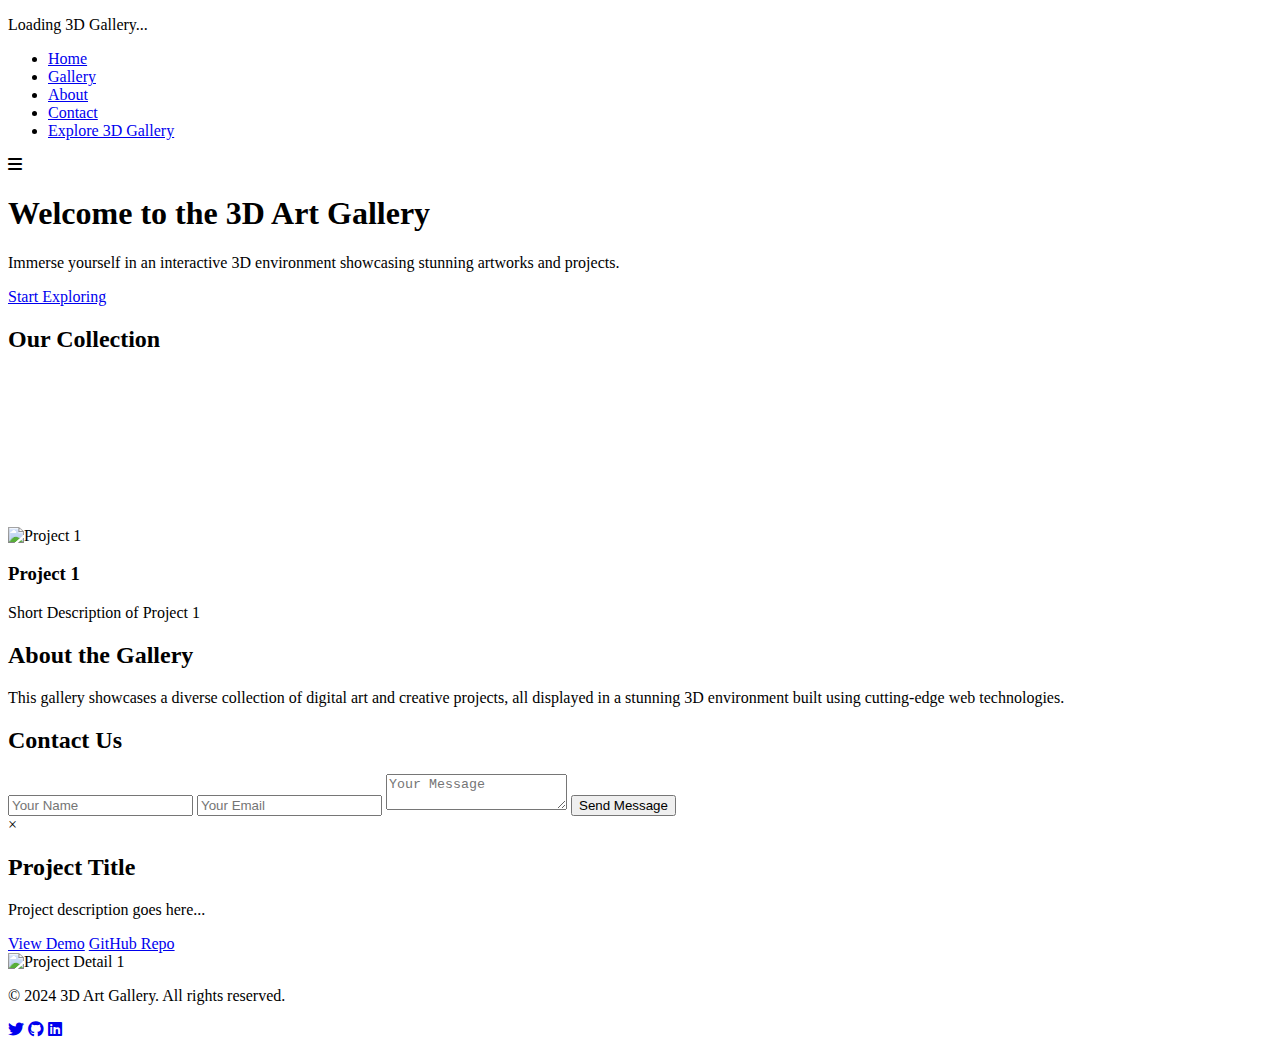
==== unknownProject/index.html @ 8d20e40d "test" ====
<!DOCTYPE html>
<html lang="en">
  <head>
    <meta charset="UTF-8" />
    <meta name="viewport" content="width=device-width, initial-scale=1.0" />
    <meta http-equiv="X-UA-Compatible" content="ie=edge" />
    <title>3D Art Gallery Experience</title>

    <!-- External Stylesheets -->
    <link rel="stylesheet" href="styles.css" />
    <!-- Main CSS -->
    <link
      rel="stylesheet"
      href="https://cdnjs.cloudflare.com/ajax/libs/font-awesome/6.0.0/css/all.min.css"
    />
    <!-- Icons -->

    <!-- Meta Tags for SEO -->
    <meta
      name="description"
      content="Explore a unique interactive 3D gallery showcasing artworks, projects, and more."
    />
    <meta
      name="keywords"
      content="3D gallery, interactive, art, portfolio, web development, three.js"
    />
  </head>
  <body>
    <!-- Full-Screen Overlay Loader -->
    <div id="loading-overlay">
      <div class="spinner"></div>
      <p>Loading 3D Gallery...</p>
    </div>

    <!-- Navigation Bar with Sticky Effect -->
    <header id="navbar">
      <nav>
        <ul class="nav-links">
          <li><a href="#home">Home</a></li>
          <li><a href="#gallery">Gallery</a></li>
          <li><a href="#about">About</a></li>
          <li><a href="#contact">Contact</a></li>
          <li><a href="#explore" class="btn-primary">Explore 3D Gallery</a></li>
        </ul>
        <div class="menu-toggle"><i class="fas fa-bars"></i></div>
        <!-- Mobile Menu Icon -->
      </nav>
    </header>

    <!-- Hero Section -->
    <section id="home" class="hero">
      <div class="hero-content">
        <h1>Welcome to the 3D Art Gallery</h1>
        <p>
          Immerse yourself in an interactive 3D environment showcasing stunning
          artworks and projects.
        </p>
        <a href="#explore" class="btn-primary">Start Exploring</a>
      </div>
      <div class="hero-bg"></div>
      <!-- Background Image/Video -->
    </section>

    <!-- 3D Gallery Section -->
    <section id="gallery">
      <div class="gallery-container">
        <h2>Our Collection</h2>
        <div id="canvas-container">
          <canvas id="threejs-canvas"></canvas>
          <!-- 3D Scene Rendered Here -->
        </div>

        <!-- Project Thumbnails -->
        <div class="project-thumbnails">
          <!-- Dynamic Thumbnails Generated via JS -->
          <!-- Example Static Thumbnail -->
          <div class="project-item" data-project="project1">
            <img src="project1-thumb.jpg" alt="Project 1" />
            <div class="project-info">
              <h3>Project 1</h3>
              <p>Short Description of Project 1</p>
            </div>
          </div>
          <!-- More Projects... -->
        </div>
      </div>
    </section>

    <!-- About Section -->
    <section id="about" class="about">
      <div class="about-content">
        <h2>About the Gallery</h2>
        <p>
          This gallery showcases a diverse collection of digital art and
          creative projects, all displayed in a stunning 3D environment built
          using cutting-edge web technologies.
        </p>
      </div>
    </section>

    <!-- Contact Section -->
    <section id="contact" class="contact">
      <div class="contact-content">
        <h2>Contact Us</h2>
        <form id="contact-form">
          <input type="text" name="name" placeholder="Your Name" required />
          <input type="email" name="email" placeholder="Your Email" required />
          <textarea
            name="message"
            placeholder="Your Message"
            required
          ></textarea>
          <button type="submit" class="btn-primary">Send Message</button>
        </form>
      </div>
    </section>

    <!-- Project Modal (For Showing Project Details) -->
    <div id="project-modal" class="modal">
      <div class="modal-content">
        <span class="close-btn">&times;</span>
        <div class="modal-body">
          <h2 id="project-title">Project Title</h2>
          <p id="project-description">Project description goes here...</p>
          <div class="project-links">
            <a href="#" id="live-demo" class="btn-primary">View Demo</a>
            <a href="#" id="github-link" class="btn-secondary">GitHub Repo</a>
          </div>
          <div id="project-images">
            <!-- Dynamic Project Images Loaded via JavaScript -->
            <img src="project-detail1.jpg" alt="Project Detail 1" />
          </div>
        </div>
      </div>
    </div>

    <!-- Footer -->
    <footer id="footer">
      <p>&copy; 2024 3D Art Gallery. All rights reserved.</p>
      <div class="social-links">
        <a href="#"><i class="fab fa-twitter"></i></a>
        <a href="#"><i class="fab fa-github"></i></a>
        <a href="#"><i class="fab fa-linkedin"></i></a>
      </div>
    </footer>

    <!-- External JavaScript Files -->
    <script src="app.js"></script>
    <!-- Main JavaScript -->
    <script src="https://cdnjs.cloudflare.com/ajax/libs/three.js/r128/three.min.js"></script>
    <!-- Three.js -->
  </body>
</html>
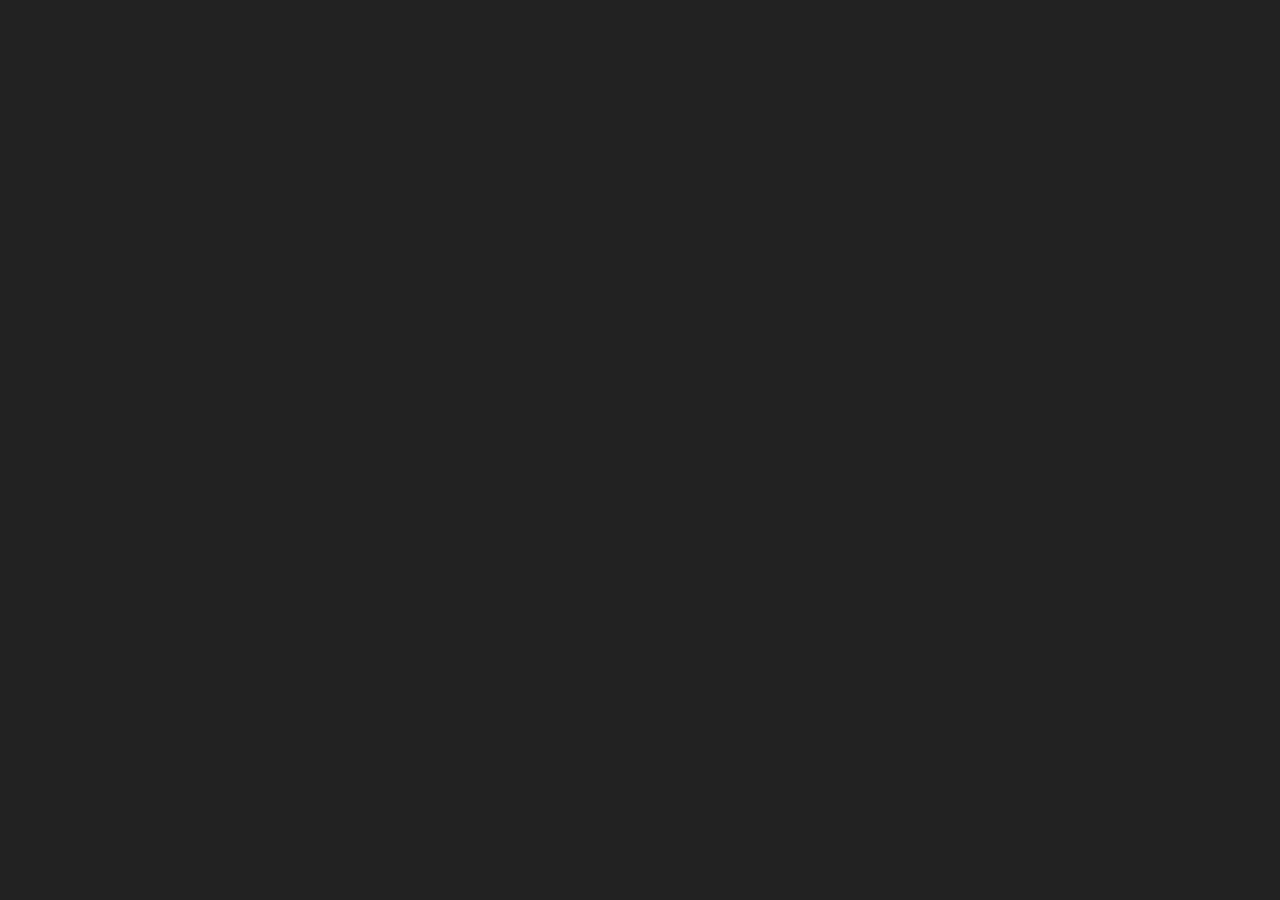
==== commit 7bb1d812: "randomFun" ====
--- a/unknownProject/index.html
+++ b/unknownProject/index.html
@@ -3,151 +3,15 @@
   <head>
     <meta charset="UTF-8" />
     <meta name="viewport" content="width=device-width, initial-scale=1.0" />
-    <meta http-equiv="X-UA-Compatible" content="ie=edge" />
-    <title>3D Art Gallery Experience</title>
-
-    <!-- External Stylesheets -->
+    <title>3D Interactive Gallery</title>
     <link rel="stylesheet" href="styles.css" />
-    <!-- Main CSS -->
-    <link
-      rel="stylesheet"
-      href="https://cdnjs.cloudflare.com/ajax/libs/font-awesome/6.0.0/css/all.min.css"
-    />
-    <!-- Icons -->
-
-    <!-- Meta Tags for SEO -->
-    <meta
-      name="description"
-      content="Explore a unique interactive 3D gallery showcasing artworks, projects, and more."
-    />
-    <meta
-      name="keywords"
-      content="3D gallery, interactive, art, portfolio, web development, three.js"
-    />
   </head>
   <body>
-    <!-- Full-Screen Overlay Loader -->
-    <div id="loading-overlay">
-      <div class="spinner"></div>
-      <p>Loading 3D Gallery...</p>
+    <div class="gallery">
+      <canvas id="threejs-canvas"></canvas>
     </div>
+    <script src="https://cdnjs.cloudflare.com/ajax/libs/three.js/r128/three.min.js"></script>
 
-    <!-- Navigation Bar with Sticky Effect -->
-    <header id="navbar">
-      <nav>
-        <ul class="nav-links">
-          <li><a href="#home">Home</a></li>
-          <li><a href="#gallery">Gallery</a></li>
-          <li><a href="#about">About</a></li>
-          <li><a href="#contact">Contact</a></li>
-          <li><a href="#explore" class="btn-primary">Explore 3D Gallery</a></li>
-        </ul>
-        <div class="menu-toggle"><i class="fas fa-bars"></i></div>
-        <!-- Mobile Menu Icon -->
-      </nav>
-    </header>
-
-    <!-- Hero Section -->
-    <section id="home" class="hero">
-      <div class="hero-content">
-        <h1>Welcome to the 3D Art Gallery</h1>
-        <p>
-          Immerse yourself in an interactive 3D environment showcasing stunning
-          artworks and projects.
-        </p>
-        <a href="#explore" class="btn-primary">Start Exploring</a>
-      </div>
-      <div class="hero-bg"></div>
-      <!-- Background Image/Video -->
-    </section>
-
-    <!-- 3D Gallery Section -->
-    <section id="gallery">
-      <div class="gallery-container">
-        <h2>Our Collection</h2>
-        <div id="canvas-container">
-          <canvas id="threejs-canvas"></canvas>
-          <!-- 3D Scene Rendered Here -->
-        </div>
-
-        <!-- Project Thumbnails -->
-        <div class="project-thumbnails">
-          <!-- Dynamic Thumbnails Generated via JS -->
-          <!-- Example Static Thumbnail -->
-          <div class="project-item" data-project="project1">
-            <img src="project1-thumb.jpg" alt="Project 1" />
-            <div class="project-info">
-              <h3>Project 1</h3>
-              <p>Short Description of Project 1</p>
-            </div>
-          </div>
-          <!-- More Projects... -->
-        </div>
-      </div>
-    </section>
-
-    <!-- About Section -->
-    <section id="about" class="about">
-      <div class="about-content">
-        <h2>About the Gallery</h2>
-        <p>
-          This gallery showcases a diverse collection of digital art and
-          creative projects, all displayed in a stunning 3D environment built
-          using cutting-edge web technologies.
-        </p>
-      </div>
-    </section>
-
-    <!-- Contact Section -->
-    <section id="contact" class="contact">
-      <div class="contact-content">
-        <h2>Contact Us</h2>
-        <form id="contact-form">
-          <input type="text" name="name" placeholder="Your Name" required />
-          <input type="email" name="email" placeholder="Your Email" required />
-          <textarea
-            name="message"
-            placeholder="Your Message"
-            required
-          ></textarea>
-          <button type="submit" class="btn-primary">Send Message</button>
-        </form>
-      </div>
-    </section>
-
-    <!-- Project Modal (For Showing Project Details) -->
-    <div id="project-modal" class="modal">
-      <div class="modal-content">
-        <span class="close-btn">&times;</span>
-        <div class="modal-body">
-          <h2 id="project-title">Project Title</h2>
-          <p id="project-description">Project description goes here...</p>
-          <div class="project-links">
-            <a href="#" id="live-demo" class="btn-primary">View Demo</a>
-            <a href="#" id="github-link" class="btn-secondary">GitHub Repo</a>
-          </div>
-          <div id="project-images">
-            <!-- Dynamic Project Images Loaded via JavaScript -->
-            <img src="project-detail1.jpg" alt="Project Detail 1" />
-          </div>
-        </div>
-      </div>
-    </div>
-
-    <!-- Footer -->
-    <footer id="footer">
-      <p>&copy; 2024 3D Art Gallery. All rights reserved.</p>
-      <div class="social-links">
-        <a href="#"><i class="fab fa-twitter"></i></a>
-        <a href="#"><i class="fab fa-github"></i></a>
-        <a href="#"><i class="fab fa-linkedin"></i></a>
-      </div>
-    </footer>
-
-    <!-- External JavaScript Files -->
     <script src="app.js"></script>
-    <!-- Main JavaScript -->
-    <script src="https://cdnjs.cloudflare.com/ajax/libs/three.js/r128/three.min.js"></script>
-    <!-- Three.js -->
   </body>
 </html>
--- a/unknownProject/styles.css
+++ b/unknownProject/styles.css
@@ -0,0 +1,24 @@
+* {
+  margin: 0;
+  padding: 0;
+  box-sizing: border-box;
+}
+
+body {
+  background-color: #222;
+  color: #fff;
+  font-family: Arial, sans-serif;
+}
+
+.gallery {
+  position: relative;
+  width: 100vw;
+  height: 100vh;
+  overflow: hidden;
+}
+
+canvas {
+  display: block;
+  width: 100%;
+  height: 100%;
+}
